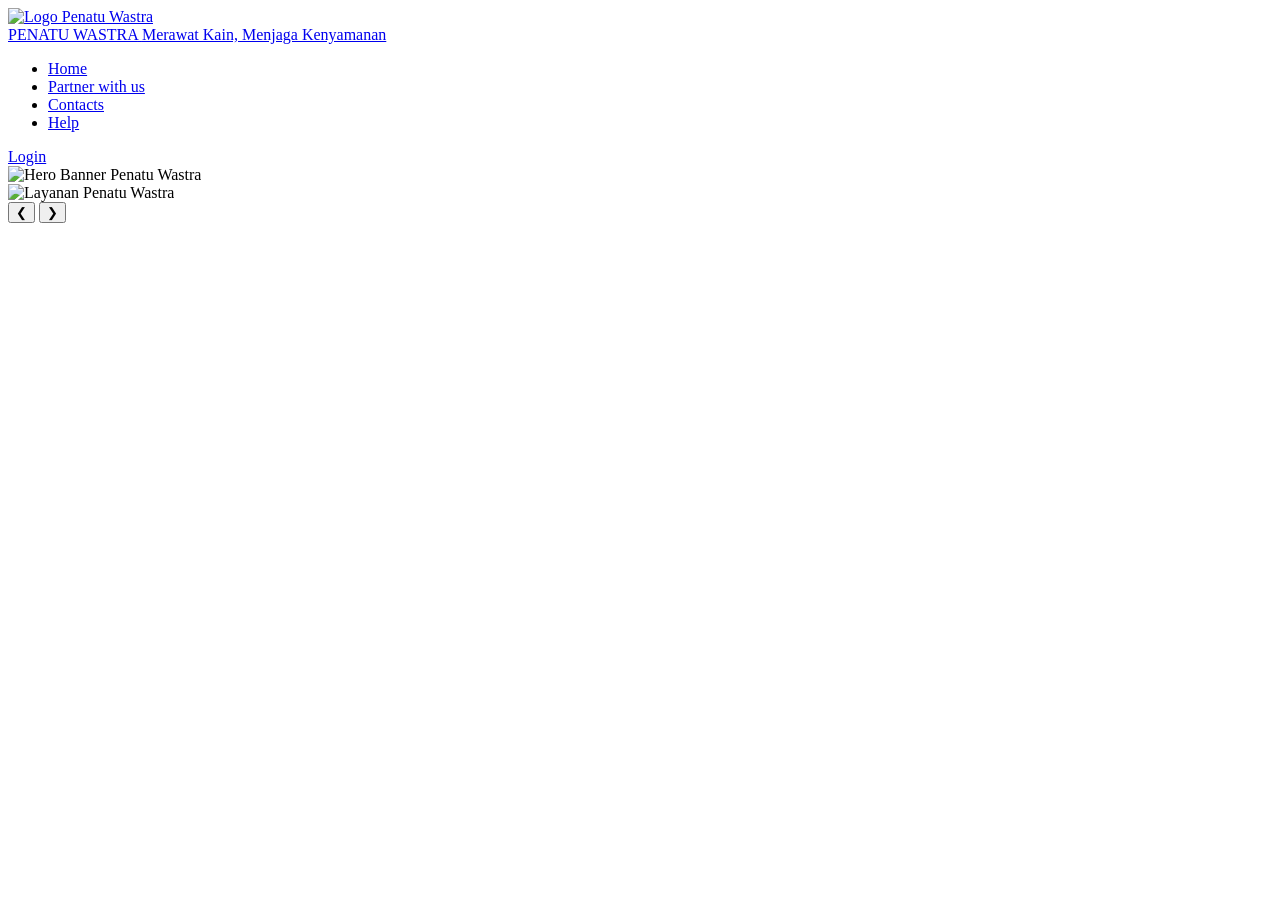
==== index.html @ 683d7eda "Create index.html This is the front page display before logging in" ====
<!DOCTYPE html>
<html lang="id">
<head>
    <meta charset="UTF-8">
    <meta name="viewport" content="width=device-width, initial-scale=1.0">
    <title>Penatu Wastra</title>
    <link rel="stylesheet" href="css/style.css">
</head>
<body>

    <main class="landing-page">

        <!-- NAVBAR -->
        <header class="navbar">
            <a href="index.html" class="brand">
                <!-- GAMBAR LOGO BRAND -->
                <img src="assets/logo.png" alt="Logo Penatu Wastra" class="brand-logo">
                <div class="brand-info">
                    <span class="brand-name">PENATU WASTRA</span>
                    <span class="brand-description">Merawat Kain, Menjaga Kenyamanan</span>
                </div>
            </a>

            <!-- ================= TAMBAHAN: MENU NAVIGASI DI NAVBAR ================= -->
            

            <nav class="nav-links">
                <ul>
                    <li><a href="index.html" class="active">Home</a></li>
                    <li><a href="partner.html">Partner with us</a></li>
                    <li><a href="contacts.html">Contacts</a></li>
                    <li><a href="help.html">Help</a></li>
                </ul>
            </nav>

            <a href="login.html" class="login-button">Login</a>
            <!-- =================================================================== -->

        </header>

        <!-- CAROUSEL / SLIDER CONTAINER -->
        <section class="slider-container">
            <div class="slider-track" id="sliderTrack">

                <!-- ================= SLIDE 1 ================= -->
                <div class="slide slide-1">
                    <img src="assets/hero-1.png" alt="Hero Banner Penatu Wastra" class="slide-img">
    
                </div>

                <!-- ================= SLIDE 2 ================= -->
                <div class="slide slide-2">
                    <img src="assets/hero-2.png" alt="Layanan Penatu Wastra" class="slide-img">
                </div>

            </div>

            <!-- TOMBOL NAVIGASI PANAH -->
            <button class="slider-btn prev-btn" id="prevBtn" onclick="prevSlide()">&#10094;</button>
            <button class="slider-btn next-btn" id="nextBtn" onclick="nextSlide()">&#10095;</button>

            <!-- INDIKATOR TITIK (DOTS) -->
            <div class="slider-dots">
                <span class="dot active" onclick="goToSlide(0)"></span>
                <span class="dot" onclick="goToSlide(1)"></span>
            </div>
        </section>

    </main>

    <!-- JAVASCRIPT -->
    <script>
        let currentSlide = 0;
        const totalSlides = 2;
        const sliderTrack = document.getElementById('sliderTrack');
        const dots = document.querySelectorAll('.dot');

        function updateSlider() {
            sliderTrack.style.transform = `translateX(-${currentSlide * 100}vw)`;

            dots.forEach((dot, index) => {
                if (index === currentSlide) {
                    dot.classList.add('active');
                } else {
                    dot.classList.remove('active');
                }
            });
        }

        function nextSlide() {
            currentSlide = (currentSlide + 1) % totalSlides;
            updateSlider();
        }

        function prevSlide() {
            currentSlide = (currentSlide - 1 + totalSlides) % totalSlides;
            updateSlider();
        }

        function goToSlide(index) {
            currentSlide = index;
            updateSlider();
        }

        setInterval(() => {
            nextSlide();
        }, 5000);
    </script>

</body>
</html>
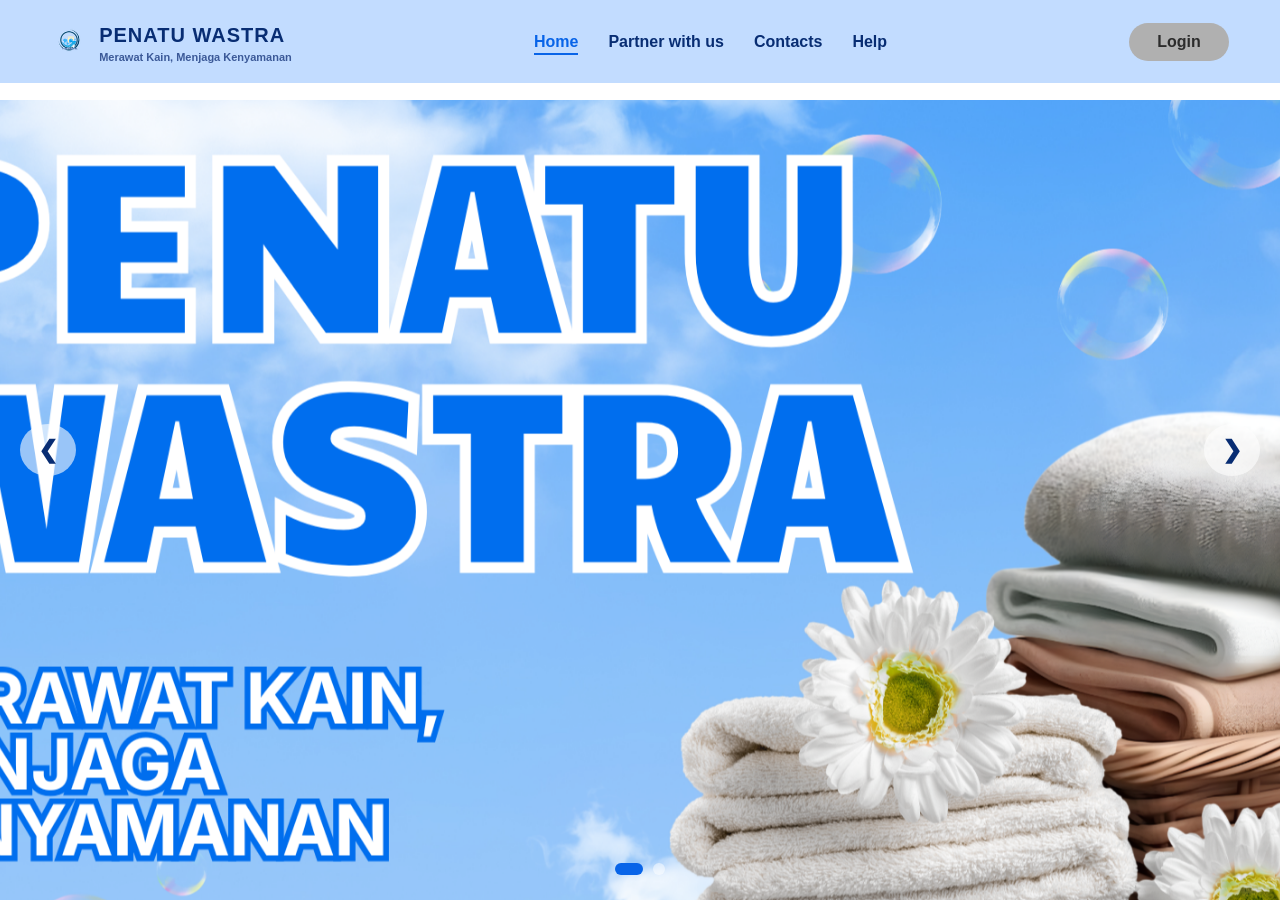
==== commit 893537d5: "Update index.html" ====
--- a/index.html
+++ b/index.html
@@ -4,7 +4,7 @@
     <meta charset="UTF-8">
     <meta name="viewport" content="width=device-width, initial-scale=1.0">
     <title>Penatu Wastra</title>
-    <link rel="stylesheet" href="css/style.css">
+    <link rel="stylesheet" href="style.css">
 </head>
 <body>
 
--- a/style.css
+++ b/style.css
@@ -0,0 +1,222 @@
+/* =========================
+   1. PENGATURAN DASAR
+   ========================= */
+* {
+    margin: 0;
+    padding: 0;
+    box-sizing: border-box;
+}
+
+html, body {
+    width: 100%;
+    height: 100%;
+    overflow-x: hidden;
+    font-family: Arial, Helvetica, sans-serif;
+}
+
+/* =========================
+   2. NAVBAR OVERLAY
+   ========================= */
+.navbar {
+    position: absolute;
+    top: 0;
+    left: 0;
+    width: 100%;
+    z-index: 10;
+    display: flex;
+    align-items: center;
+    justify-content: space-between;
+    padding: 20px 4%;
+    background-color: #c2dcff;
+}
+
+.brand {
+    display: flex;
+    align-items: center;
+    gap: 12px;
+    text-decoration: none;
+    color: #082d73;
+}
+
+.brand-logo {
+    width: 36px;
+    height: 36px;
+    object-fit: contain;
+}
+
+.brand-info {
+    display: flex;
+    flex-direction: column;
+    justify-content: center;
+    padding-top: 4px;
+}
+
+.brand-name {
+    font-size: 20px;
+    font-weight: 800;
+    letter-spacing: 1px;
+    color: #082d73;
+}
+
+.brand-description {
+    font-size: 11px;
+    font-weight: 600;
+    color: #3b5998;
+    margin-top: 4px;
+}
+
+/* --- MENU NAVIGASI --- */
+.nav-links ul {
+    list-style: none;
+    display: flex;
+    align-items: center;
+    gap: 30px;
+    margin: 0;
+    padding: 0;
+}
+
+.nav-links a {
+    text-decoration: none;
+    color: #082d73;
+    font-size: 16px;
+    font-weight: 600;
+    position: relative;
+    padding-bottom: 5px;
+    transition: color 0.3s ease;
+}
+
+.nav-links a:hover,
+.nav-links a.active {
+    color: #0864e8;
+}
+
+.nav-links a.active::after,
+.nav-links a:hover::after {
+    content: '';
+    position: absolute;
+    bottom: 0;
+    left: 0;
+    width: 100%;
+    height: 2px;
+    background-color: #0864e8;
+}
+
+/* --- TOMBOL LOGIN --- */
+.login-button {
+    display: inline-flex;
+    align-items: center;
+    justify-content: center;
+    padding: 10px 28px;
+    border-radius: 25px;
+    background-color: #b0b0b0;
+    color: #2c2c2c;
+    text-decoration: none;
+    font-size: 16px;
+    font-weight: 700;
+    transition: all 0.3s ease;
+}
+
+.login-button:hover {
+    background-color: #0864e8;
+    color: #ffffff;
+}
+
+/* --- TEMPAT POSISI KONTEN & LOGIN DI SLIDE --- */
+.hero-content {
+    position: absolute;
+    bottom: 80px;
+    left: 6%;
+    z-index: 10;
+}
+
+/* =========================
+   3. SLIDER / CAROUSEL UTAMA
+   ========================= */
+.slider-container {
+    position: relative;
+    width: 100vw;
+    height: 100vh;
+    overflow: hidden;
+}
+
+.slider-track {
+    display: flex;
+    width: 200vw;
+    height: 100%;
+    transition: transform 0.6s ease-in-out;
+}
+
+.slide {
+    width: 100vw;
+    height: 100vh;
+    flex-shrink: 0;
+    position: relative;
+    padding-top: 100px;
+    box-sizing: border-box;
+}
+
+.slide-img {
+    width: 100%;
+    height: 100%;
+    object-fit: cover;
+    object-position: center;
+}
+
+/* =========================
+   4. TOMBOL NAVIGASI SLIDER
+   ========================= */
+.slider-btn {
+    position: absolute;
+    top: 50%;
+    transform: translateY(-50%);
+    z-index: 10;
+    background-color: rgba(255, 255, 255, 0.6);
+    color: #082d73;
+    border: none;
+    font-size: 24px;
+    font-weight: bold;
+    padding: 12px 18px;
+    cursor: pointer;
+    border-radius: 50%;
+    transition: background-color 0.3s ease;
+}
+
+.slider-btn:hover {
+    background-color: rgba(255, 255, 255, 0.95);
+}
+
+.prev-btn {
+    left: 20px;
+}
+
+.next-btn {
+    right: 20px;
+}
+
+/* =========================
+   5. INDIKATOR TITIK (DOTS)
+   ========================= */
+.slider-dots {
+    position: absolute;
+    bottom: 25px;
+    left: 50%;
+    transform: translateX(-50%);
+    z-index: 10;
+    display: flex;
+    gap: 10px;
+}
+
+.dot {
+    width: 12px;
+    height: 12px;
+    background-color: rgba(255, 255, 255, 0.5);
+    border-radius: 50%;
+    cursor: pointer;
+    transition: all 0.3s ease;
+}
+
+.dot.active {
+    background-color: #0864e8;
+    width: 28px;
+    border-radius: 10px;
+}
